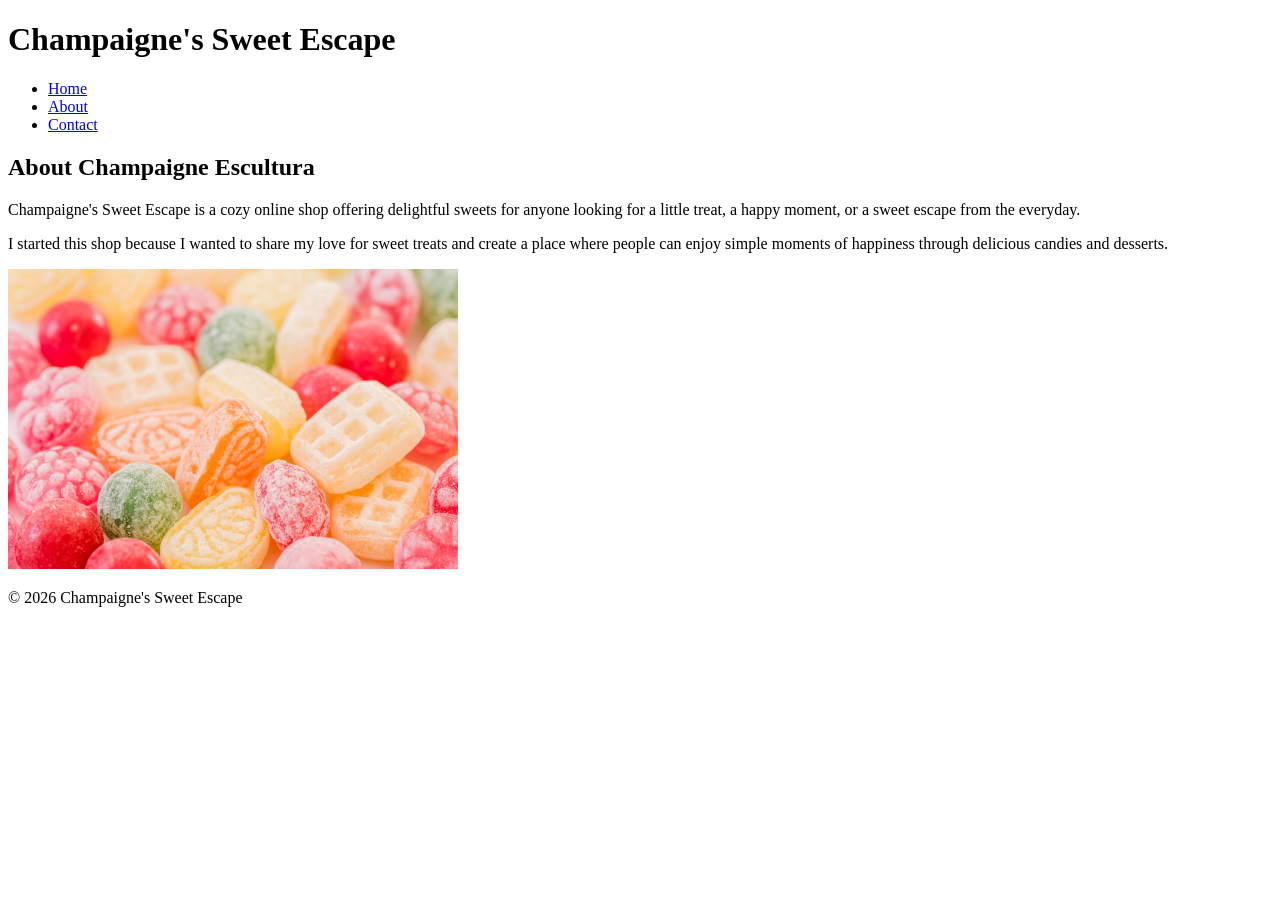
==== about.html @ 7aa2ec80 "Add About and Contact pages" ====
<!DOCTYPE html>
<html>

<head>
    <title>About - Champaigne's Sweet Escape</title>
</head>

<body>

<header>
    <h1>Champaigne's Sweet Escape</h1>

    <nav>
        <ul>
            <li><a href="index.html">Home</a></li>
            <li><a href="about.html">About</a></li>
            <li><a href="contact.html">Contact</a></li>
        </ul>
    </nav>
</header>

<main>

    <h2>About Champaigne Escultura</h2>

    <p>
        Champaigne's Sweet Escape is a cozy online shop offering delightful sweets 
        for anyone looking for a little treat, a happy moment, or a sweet escape 
        from the everyday.
    </p>

    <p>
        I started this shop because I wanted to share my love for sweet treats 
        and create a place where people can enjoy simple moments of happiness 
        through delicious candies and desserts.
    </p>

<img src="new-sweet-escape.jpg"
alt="Sweet treats from Champaigne's Sweet Escape" style="max-width: 100%; width: 450px; height: auto;">

</main>   

<footer>
    <p>© 2026 Champaigne's Sweet Escape</p>
</footer>

</body>
</html>
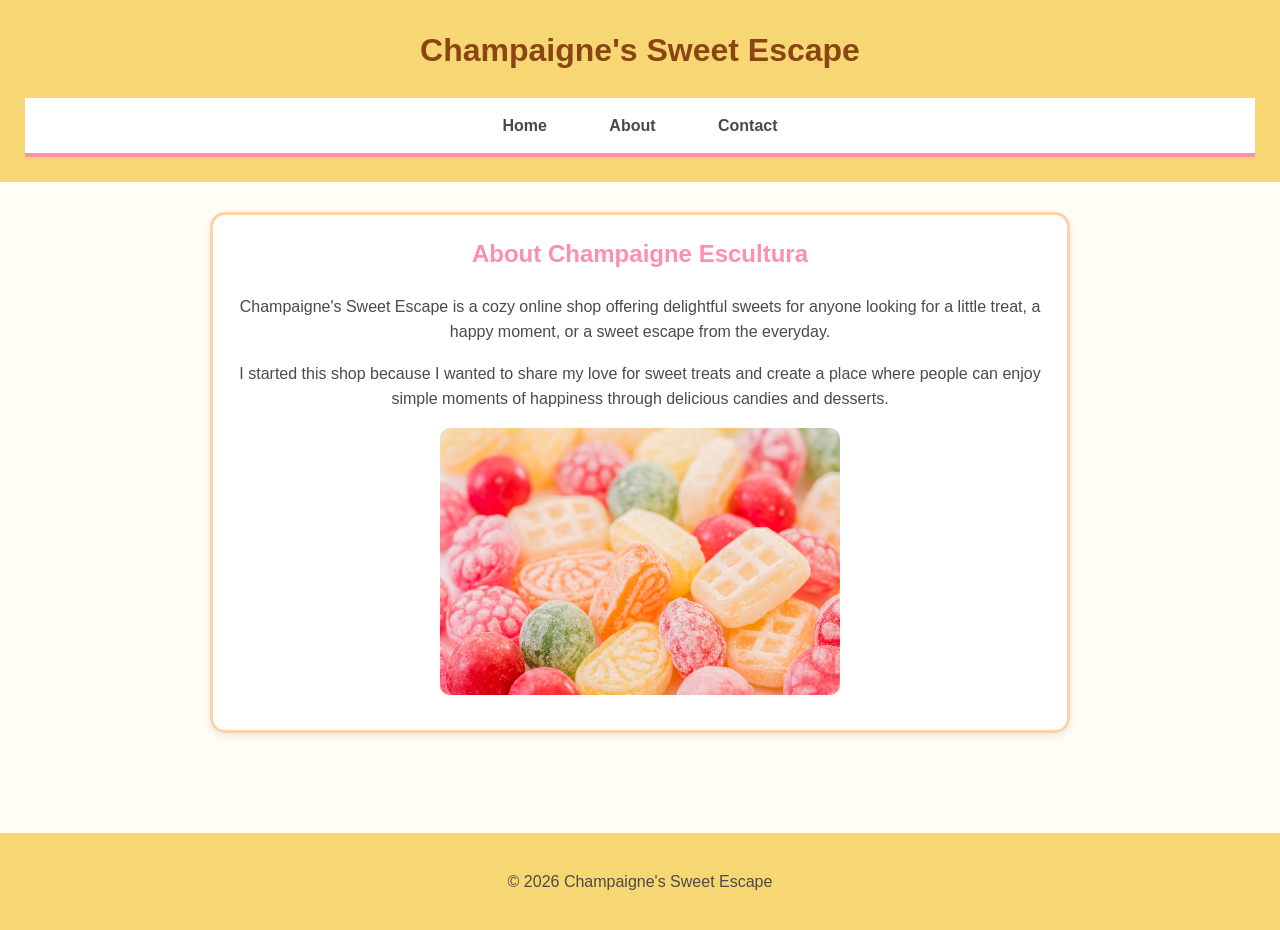
==== commit da6ab5b4: "Add stylesheet for shop" ====
--- a/about.html
+++ b/about.html
@@ -1,8 +1,11 @@
 <!DOCTYPE html>
-<html>
+<html lang="en">
 
 <head>
+    <meta charset="UTF-8">
+    <meta name="viewport" content="width=device-width, initial-scale=1.0">
     <title>About - Champaigne's Sweet Escape</title>
+    <link rel="stylesheet" href="style.css">
 </head>
 
 <body>
@@ -21,25 +24,26 @@
 
 <main>
 
-    <h2>About Champaigne Escultura</h2>
+    <article class="product-card">
+        <h2>About Champaigne Escultura</h2>
 
-    <p>
-        Champaigne's Sweet Escape is a cozy online shop offering delightful sweets 
-        for anyone looking for a little treat, a happy moment, or a sweet escape 
-        from the everyday.
-    </p>
+        <p>
+            Champaigne's Sweet Escape is a cozy online shop offering delightful sweets
+            for anyone looking for a little treat, a happy moment, or a sweet escape
+            from the everyday.
+        </p>
 
-    <p>
-        I started this shop because I wanted to share my love for sweet treats 
-        and create a place where people can enjoy simple moments of happiness 
-        through delicious candies and desserts.
-    </p>
+        <p>
+            I started this shop because I wanted to share my love for sweet treats
+            and create a place where people can enjoy simple moments of happiness
+            through delicious candies and desserts.
+        </p>
 
-<img src="new-sweet-escape.jpg"
-alt="Sweet treats from Champaigne's Sweet Escape" style="max-width: 100%; width: 450px; height: auto;">
+        <img src="new-sweet-escape.jpg"
+             alt="Sweet treats from Champaigne's Sweet Escape">
+    </article>
 
-</main>   
-
+</main>
 <footer>
     <p>© 2026 Champaigne's Sweet Escape</p>
 </footer>
--- a/style.css
+++ b/style.css
@@ -0,0 +1,301 @@
+/* ====================================
+   1. VARIABLES
+==================================== */
+
+:root {
+  --brand-color: #F7D774;
+  --dark-ink: #4A4A4A;
+  --muted-gray: #777777;
+  --light-bg: #FFFDF6;
+
+  --pink: #FF8FB1;
+  --mint: #BEE8C3;
+  --peach: #FFD3A5;
+  --lavender: #DCC7FF;
+}
+
+/* ====================================
+   2. BASE STYLES
+==================================== */
+
+* {
+    box-sizing: border-box;
+}
+
+body {
+    margin: 0;
+    font-family: Arial, Helvetica, sans-serif;
+    line-height: 1.6;
+    color: var(--dark-ink);
+    background-color: var(--light-bg);
+}
+
+img {
+    width: 100%;
+    max-width: 400px;
+    height: auto;
+    border-radius: 10px;
+    display: block;
+    margin: 15px auto;
+}
+
+h1,
+h2,
+h3 {
+    margin-top: 0;
+}
+
+h2 {
+    text-align: center;
+    color: var(--pink);
+}
+
+h1 {
+    color: #8B4513;
+}
+
+p {
+    color: var(--dark-ink);
+}
+
+/* ====================================
+   3. LAYOUT REGIONS
+==================================== */
+
+header {
+    background-color: var(--brand-color);
+    color: var(--dark-ink);
+    text-align: center;
+    padding: 25px;
+}
+
+nav {
+    background-color: white;
+    padding: 15px;
+    border-bottom: 4px solid var(--pink);
+    text-align: center;
+}
+
+/* Navigation */
+
+nav ul {
+    list-style: none;
+    padding: 0;
+    margin: 0;
+}
+
+nav li {
+    display: inline-block;
+    margin: 0 15px;
+}
+
+nav a {
+    text-decoration: none;
+    color: var(--dark-ink);
+    font-weight: bold;
+    padding: 8px 14px;
+    border-radius: 20px;
+    transition: background-color 0.3s ease;
+}
+
+nav a:hover {
+    background-color: var(--pink);
+    color: white;
+}
+
+main {
+    max-width: 900px;
+    margin: auto;
+    padding: 30px 20px;
+}
+
+footer {
+    background-color: var(--brand-color);
+    color: var(--dark-ink);
+    text-align: center;
+    padding: 20px;
+    margin-top: 40px;
+}
+
+/* ====================================
+   4. COMPONENTS
+==================================== */
+
+/* Shop tagline */
+
+.tagline {
+    text-align: center;
+    color: var(--muted-gray);
+    font-style: italic;
+    margin-bottom: 30px;
+}
+
+/* Product cards */
+
+.product-card {
+    background-color: white;
+    border: 3px solid var(--peach);
+    border-radius: 15px;
+    padding: 20px;
+    margin-bottom: 30px;
+    text-align: center;
+    box-shadow: 0 4px 10px rgba(0, 0, 0, 0.08);
+    transition: transform 0.2s ease, box-shadow 0.2s ease;
+}
+
+.product-card:hover {
+    transform: translateY(-5px);
+    box-shadow: 0 8px 18px rgba(0, 0, 0, 0.12);
+}
+
+.product-card h3 {
+    color: var(--pink);
+}
+
+.product-card p {
+    color: var(--dark-ink);
+}
+
+.product-card a {
+    display: inline-block;
+    margin-top: 12px;
+    padding: 10px 18px;
+    background-color: var(--mint);
+    color: var(--dark-ink);
+    text-decoration: none;
+    border-radius: 25px;
+    font-weight: bold;
+    transition: background-color 0.3s ease, transform 0.3s ease;
+}
+
+.product-card a:hover {
+    background-color: var(--lavender);
+    transform: scale(1.05);
+}
+
+/* Contact Form */
+
+fieldset {
+    border: 2px solid var(--peach);
+    border-radius: 10px;
+    padding: 20px;
+    margin-top: 20px;
+}
+
+legend {
+    color: var(--pink);
+    font-weight: bold;
+}
+
+input,
+select,
+textarea {
+    width: 100%;
+    padding: 10px;
+    margin-top: 5px;
+    margin-bottom: 15px;
+    border: 1px solid var(--muted-gray);
+    border-radius: 8px;
+    font-family: inherit;
+    box-sizing: border-box;
+}
+
+input[type="number"] {
+    width: 120px;
+}
+
+input[type="radio"],
+input[type="checkbox"] {
+    width: auto;
+    margin-right: 6px;
+}
+
+button {
+    background-color: var(--mint);
+    color: var(--dark-ink);
+    border: none;
+    padding: 10px 20px;
+    border-radius: 20px;
+    font-weight: bold;
+    cursor: pointer;
+    transition: background-color 0.3s ease;
+}
+
+button:hover {
+    background-color: var(--lavender);
+}
+
+/* Product Table */
+
+table {
+    width: 100%;
+    border-collapse: collapse;
+    margin: 20px 0;
+}
+
+th,
+td {
+    border: 2px solid var(--peach);
+    padding: 12px;
+    text-align: left;
+}
+
+th {
+    background-color: var(--brand-color);
+}
+
+hr {
+    border: none;
+    border-top: 2px dashed var(--pink);
+    margin: 30px 0;
+}
+
+/* ====================================
+   5. RESPONSIVE DESIGN
+==================================== */
+
+@media (max-width: 768px) {
+
+    header {
+        padding: 20px 15px;
+    }
+
+    nav li {
+        display: block;
+        margin: 10px 0;
+    }
+
+    main {
+        padding: 20px 15px;
+    }
+
+    img {
+        max-width: 100%;
+    }
+
+    input[type="number"] {
+        width: 100%;
+    }
+
+    button {
+        width: 100%;
+    }
+
+    table {
+        display: block;
+        overflow-x: auto;
+    }
+}
+
+/* ====================================
+   6. ACCESSIBILITY & FOCUS
+==================================== */
+
+a:focus,
+button:focus,
+input:focus,
+select:focus,
+textarea:focus {
+    outline: 3px solid var(--pink);
+    outline-offset: 2px;
+}
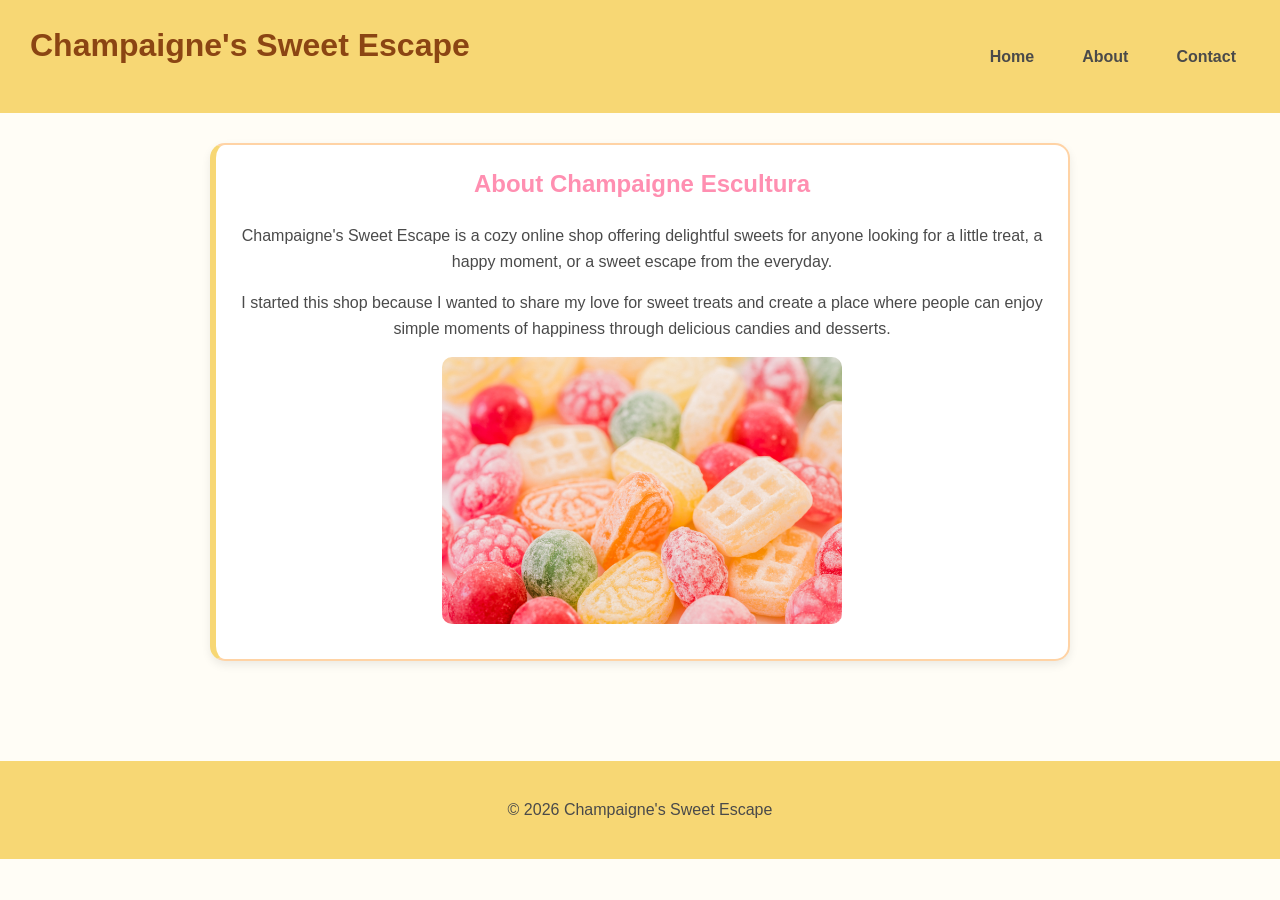
==== commit a90575e4: "Rebuild header with flexbox" ====
--- a/about.html
+++ b/about.html
@@ -10,7 +10,7 @@
 
 <body>
 
-<header>
+<header class="site-header">
     <h1>Champaigne's Sweet Escape</h1>
 
     <nav>
--- a/style.css
+++ b/style.css
@@ -62,34 +62,33 @@
    3. LAYOUT REGIONS
 ==================================== */
 
-header {
+.site-header {
+    display: flex;
+    justify-content: space-between;
+    align-items: center;
+
     background-color: var(--brand-color);
-    color: var(--dark-ink);
-    text-align: center;
-    padding: 25px;
-}
-
-nav {
-    background-color: white;
-    padding: 15px;
-    border-bottom: 4px solid var(--pink);
-    text-align: center;
+    padding: 20px 30px;
+}
+
+.site-header nav {
+    background: none;
+    border: none;
+    padding: 0;
 }
 
 /* Navigation */
 
-nav ul {
+.site-header nav ul {
+    display: flex;
+    gap: 20px;
+
     list-style: none;
+    margin: 0;
     padding: 0;
-    margin: 0;
-}
-
-nav li {
-    display: inline-block;
-    margin: 0 15px;
-}
-
-nav a {
+}
+
+.site-header nav a {
     text-decoration: none;
     color: var(--dark-ink);
     font-weight: bold;
@@ -98,7 +97,7 @@
     transition: background-color 0.3s ease;
 }
 
-nav a:hover {
+.site-header nav a:hover {
     background-color: var(--pink);
     color: white;
 }
@@ -124,17 +123,23 @@
 /* Shop tagline */
 
 .tagline {
-    text-align: center;
-    color: var(--muted-gray);
-    font-style: italic;
-    margin-bottom: 30px;
+   display: flex;
+   justify-content: center;
+   align-items: center;
+
+   height: 120px;
+
+   text-align: center;
+   color: var(--muted-gray);
+   font-style: italic;
 }
 
 /* Product cards */
 
 .product-card {
     background-color: white;
-    border: 3px solid var(--peach);
+    border: 2px solid var(--peach);
+    border-left: 6px solid var(--brand-color);
     border-radius: 15px;
     padding: 20px;
     margin-bottom: 30px;
@@ -150,6 +155,7 @@
 
 .product-card h3 {
     color: var(--pink);
+    font-size: 1.4rem;
 }
 
 .product-card p {
@@ -183,7 +189,7 @@
 }
 
 legend {
-    color: var(--pink);
+    color: var(--brand-color);
     font-weight: bold;
 }
 
@@ -256,13 +262,16 @@
 
 @media (max-width: 768px) {
 
-    header {
+    .site-header {
+        flex-direction: column;
+        align-items: center;
+        gap: 15px;
         padding: 20px 15px;
     }
 
-    nav li {
-        display: block;
-        margin: 10px 0;
+    .site-header nav ul {
+        flex-direction: column;
+        align-items: center;
     }
 
     main {
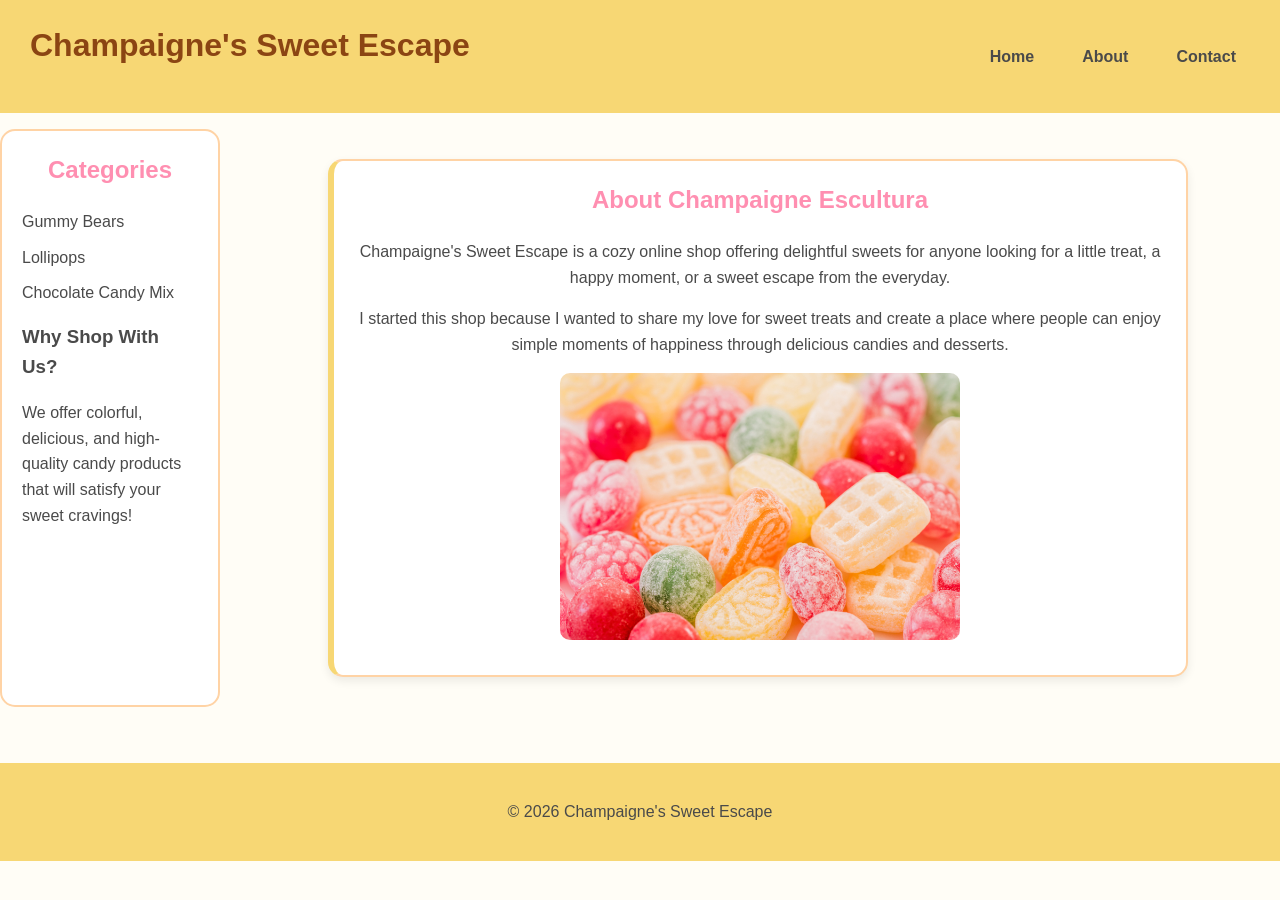
==== commit dedb941f: "Complete Module 7.1 Give Your Shop a Grid Layout" ====
--- a/about.html
+++ b/about.html
@@ -9,6 +9,7 @@
 </head>
 
 <body>
+<div class="page">
 
 <header class="site-header">
     <h1>Champaigne's Sweet Escape</h1>
@@ -21,6 +22,21 @@
         </ul>
     </nav>
 </header>
+
+<aside class="sidebar">
+    <h2>Categories</h2>
+
+    <ul>
+        <li>Gummy Bears</li>
+        <li>Lollipops</li>
+        <li>Chocolate Candy Mix</li>
+    </ul>
+
+    <h3>Why Shop With Us?</h3>
+
+    <p> We offer colorful, delicious, and high-quality candy products that will satisfy your sweet cravings!</p>
+
+</aside>
 
 <main>
 
@@ -49,4 +65,5 @@
 </footer>
 
 </body>
+</div>
 </html>
--- a/style.css
+++ b/style.css
@@ -62,7 +62,19 @@
    3. LAYOUT REGIONS
 ==================================== */
 
+.page {
+    display: grid;
+    grid-template-columns: 220px 1fr;
+    grid-template-areas:
+        "masthead masthead"
+        "side main"
+        "foot foot";
+    gap: 16px;
+}
+
 .site-header {
+    grid-area: masthead;
+
     display: flex;
     justify-content: space-between;
     align-items: center;
@@ -103,12 +115,14 @@
 }
 
 main {
+    grid-area: main;
     max-width: 900px;
     margin: auto;
     padding: 30px 20px;
 }
 
 footer {
+    grid-area: foot;
     background-color: var(--brand-color);
     color: var(--dark-ink);
     text-align: center;
@@ -121,6 +135,23 @@
 ==================================== */
 
 /* Shop tagline */
+
+.sidebar {
+    grid-area: side;
+    background-color: white;
+    border: 2px solid var(--peach);
+    border-radius: 15px;
+    padding: 20px;
+}
+
+.sidebar ul {
+    list-style: none;
+    padding: 0;
+}
+
+.sidebar li {
+    margin-bottom: 10px;
+}
 
 .tagline {
    display: flex;
@@ -136,13 +167,20 @@
 
 /* Product cards */
 
+.product-grid {
+    display: flex;
+    flex-wrap: wrap;
+    gap: 24px;
+}
+
 .product-card {
+    flex: 1 1 240px;
+
     background-color: white;
     border: 2px solid var(--peach);
     border-left: 6px solid var(--brand-color);
     border-radius: 15px;
     padding: 20px;
-    margin-bottom: 30px;
     text-align: center;
     box-shadow: 0 4px 10px rgba(0, 0, 0, 0.08);
     transition: transform 0.2s ease, box-shadow 0.2s ease;
